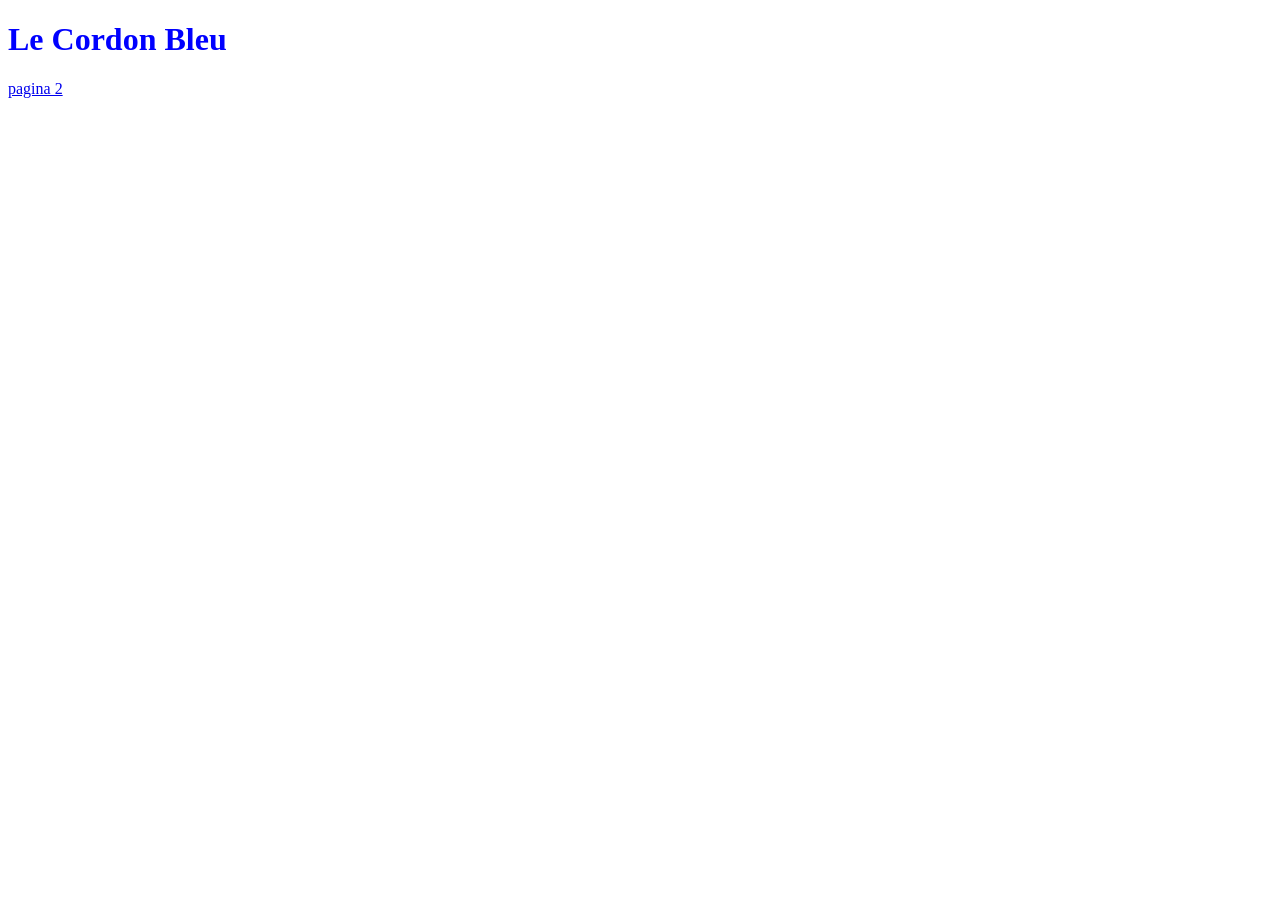
==== index.html @ 12e8fe76 "Add files via upload esqueleto do site" ====
<!DOCTYPE html>
<html>
    
    <head>
        <link href="cores.css" rel="stylesheet">
        <title>curso de culinaria</title>
    </head>    

    <body>
        <div id="titulo">
        <h1> Le Cordon Bleu  </h1>
        </div>

        <a href="projects.html"> pagina 2</a>

        

    </body>
</html>
---- cores.css ----
#titulo{
    color:blue;
}
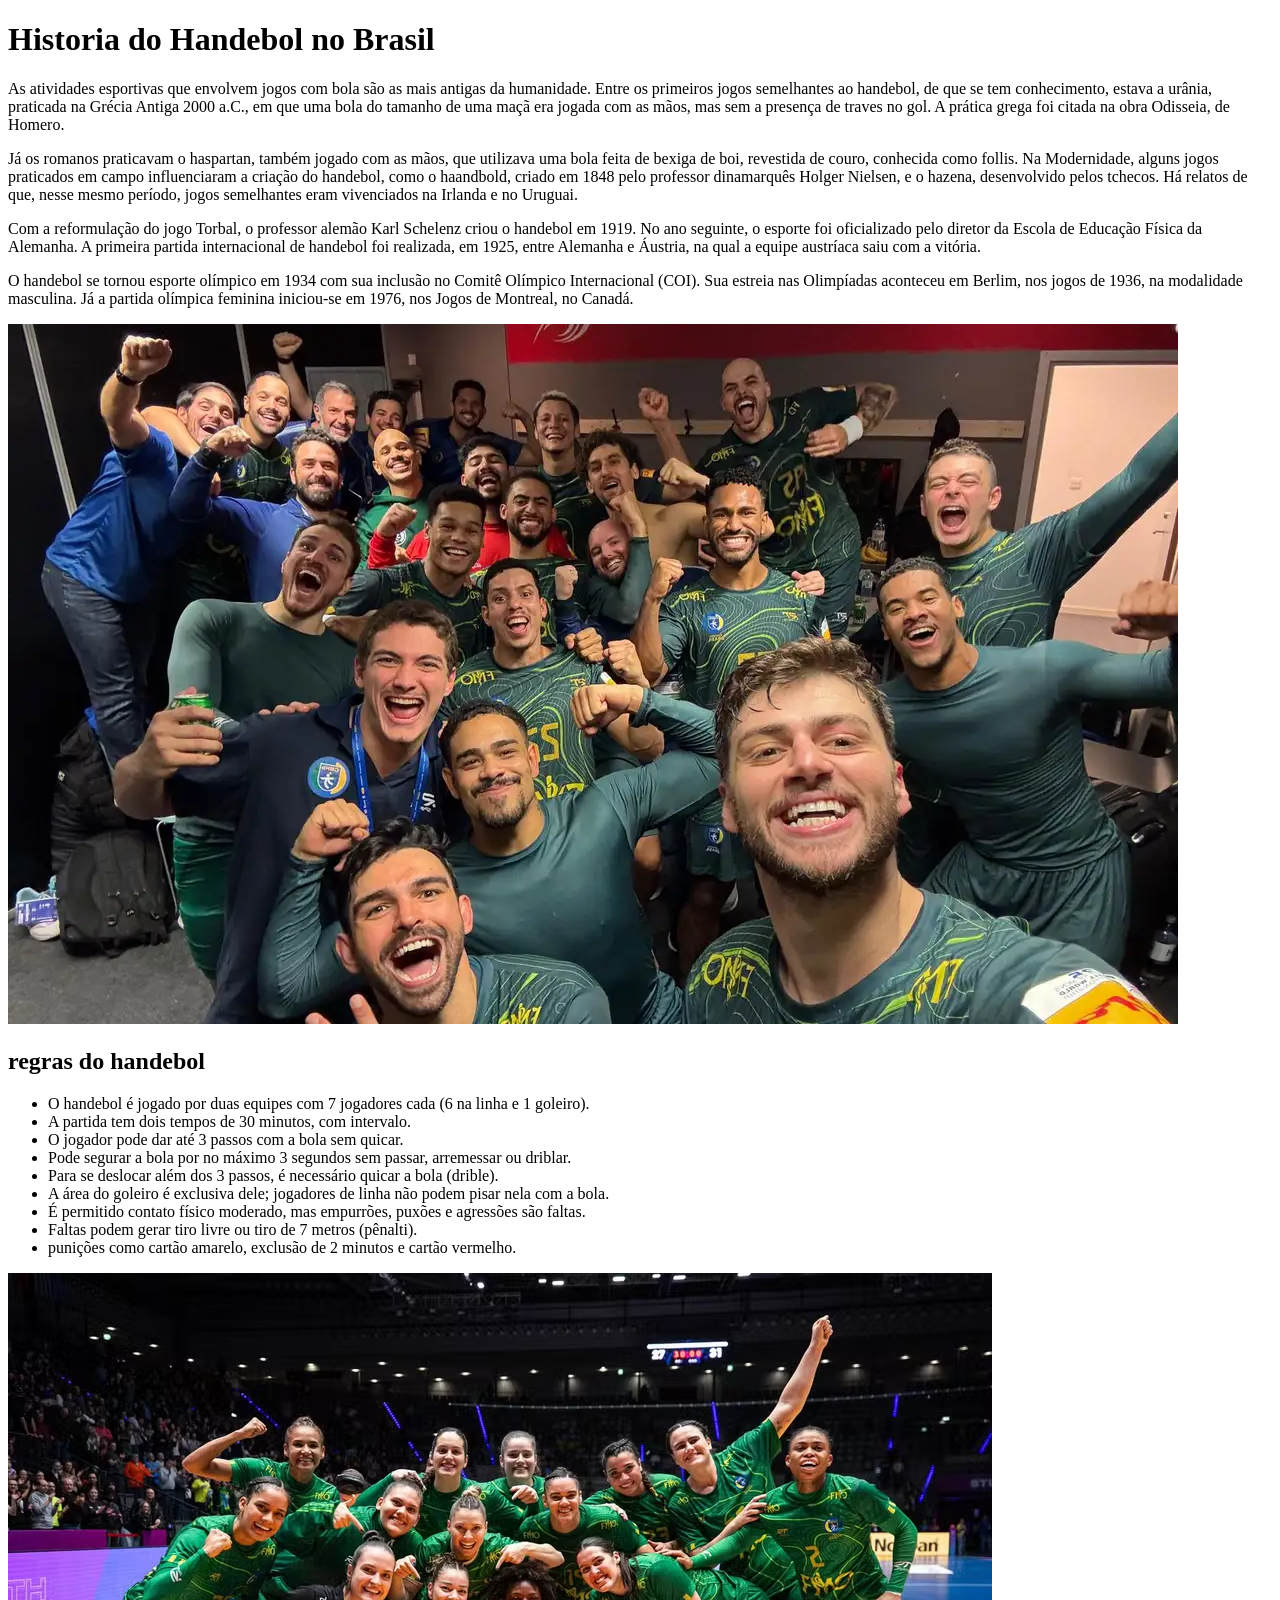
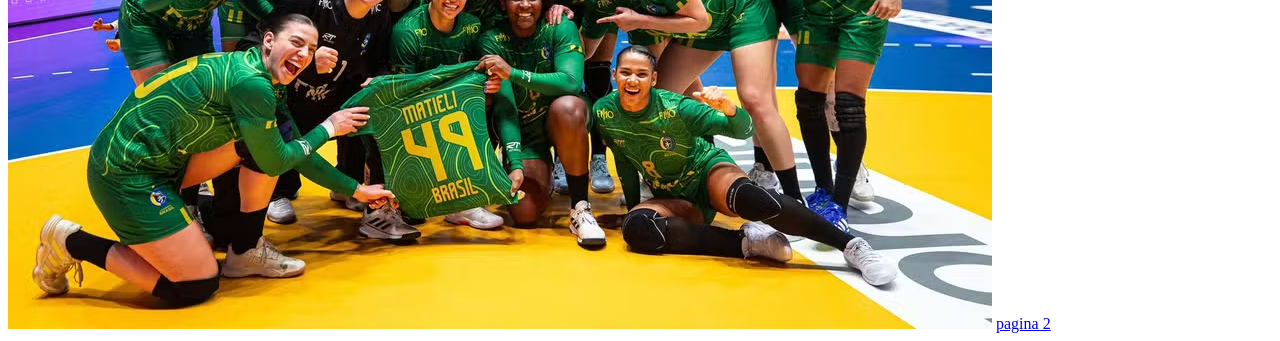
==== commit ba4fbf4e: "Add files via upload" ====
--- a/index.html
+++ b/index.html
@@ -1,19 +1,49 @@
 <!DOCTYPE html>
 <html>
-    
+    <meta charset="UTF-8">
     <head>
         <link href="cores.css" rel="stylesheet">
-        <title>curso de culinaria</title>
+        <title>Handebol </title>
     </head>    
 
     <body>
         <div id="titulo">
-        <h1> Le Cordon Bleu  </h1>
+        <h1> Historia do Handebol no Brasil </h1>
         </div>
+        <p>As atividades esportivas que envolvem jogos com bola são as mais antigas da humanidade. Entre os primeiros jogos semelhantes ao handebol, de que se tem conhecimento, estava a urânia, praticada na Grécia Antiga 2000 a.C., em que uma bola do tamanho de uma maçã era jogada com as mãos, mas sem a presença de traves no gol. A prática grega foi citada na obra Odisseia, de Homero.
+        </p>
+        <p>Já os romanos praticavam o haspartan, também jogado com as mãos, que utilizava uma bola feita de bexiga de boi, revestida de couro, conhecida como follis.
+         Na Modernidade, alguns jogos praticados em campo influenciaram a criação do handebol, como o haandbold, criado em 1848 pelo professor dinamarquês Holger Nielsen, e o hazena, desenvolvido pelos tchecos. Há relatos de que, nesse mesmo período, jogos semelhantes eram vivenciados na Irlanda e no Uruguai.
+        </p>
+        <p>Com a reformulação do jogo Torbal, o professor alemão Karl Schelenz criou o handebol em 1919. No ano seguinte, o esporte foi oficializado pelo diretor da Escola de Educação Física da Alemanha. A primeira partida internacional de handebol foi realizada, em 1925, entre Alemanha e Áustria, na qual a equipe austríaca saiu com a vitória.
+        </p>        
+        <p>O handebol se tornou esporte olímpico em 1934 com sua inclusão no Comitê Olímpico Internacional (COI). Sua estreia nas Olimpíadas aconteceu em Berlim, nos jogos de 1936, na modalidade masculina. Já a partida olímpica feminina iniciou-se em 1976, nos Jogos de Montreal, no Canadá.
+        </p>
 
-        <a href="projects.html"> pagina 2</a>
+        <img src="time hand mas.jpg.jpg" alt=" nao deu certo " />
+
+        <h2> regras do handebol </h2>
+
+            <p>
+            <ul> <li>O handebol é jogado por duas equipes com 7 jogadores cada (6 na linha e 1 goleiro).</li>
+
+                <li>A partida tem dois tempos de 30 minutos, com intervalo.</li>
+                <li>O jogador pode dar até 3 passos com a bola sem quicar.</li>
+                <li>Pode segurar a bola por no máximo 3 segundos sem passar, arremessar ou driblar.</li>
+                <li>Para se deslocar além dos 3 passos, é necessário quicar a bola (drible).</li>
+                <li>A área do goleiro é exclusiva dele; jogadores de linha não podem pisar nela com a bola.</li>
+                <li>É permitido contato físico moderado, mas empurrões, puxões e agressões são faltas.</li>
+                <li>Faltas podem gerar tiro livre ou tiro de 7 metros (pênalti).</li>
+                <li> punições como cartão amarelo, exclusão de 2 minutos e cartão vermelho.</li>
+            </ul></p>
+
+            <img src="time hand fem.jpg.jpg" alt=" nao deu certo " />
+            
 
         
+        <a href="projects.html"> pagina 2 </a>
+        <script src="servidor.js"></script>
 
+        
     </body>
 </html>
--- a/cores.css
+++ b/cores.css
@@ -1,3 +1,3 @@
-#titulo{
-    color:blue;
+#title{
+color: yellowgreen;
 }
